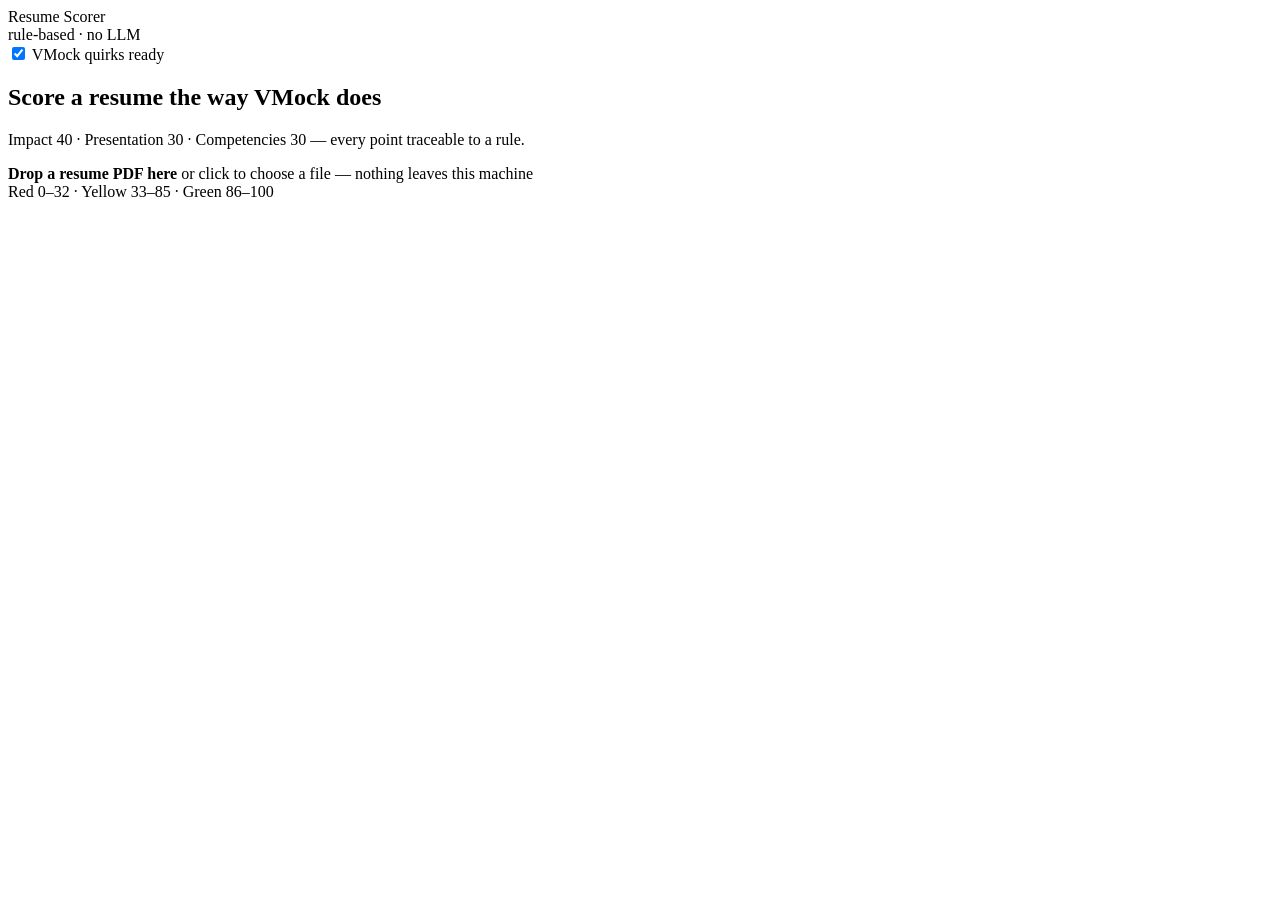
==== web/index.html @ 661578ad "Add rule-based VMock resume scoring engine Reconstructs VMock's SMART Resume scoring as a determinis" ====
<!doctype html>
<html lang="en">
<head>
<meta charset="utf-8">
<meta name="viewport" content="width=device-width, initial-scale=1">
<title>VMock Clone — Resume Scorer</title>
<link rel="stylesheet" href="/style.css">
</head>
<body>

<div class="topbar">
  <div class="brand"><i></i> Resume Scorer</div>
  <span class="badge">rule-based · no LLM</span>
  <span class="fname" id="fname" hidden></span>
  <div class="spacer"></div>
  <div class="ctl">
    <label><input type="checkbox" id="quirks" checked> VMock quirks</label>
    <span class="badge" id="status">ready</span>
    <button class="btn" id="again" hidden>New resume</button>
  </div>
</div>

<div class="uploader" id="uploader">
  <h2>Score a resume the way VMock does</h2>
  <p class="lede">Impact 40 · Presentation 30 · Competencies 30 — every point traceable to a rule.</p>
  <div id="drop">
    <strong>Drop a resume PDF here</strong>
    <span>or click to choose a file — nothing leaves this machine</span>
    <input type="file" id="file" accept="application/pdf,.pdf" hidden>
  </div>
  <div class="controls">
    <span>Red 0–32 · Yellow 33–85 · Green 86–100</span>
  </div>
</div>

<div id="report"></div>

<script src="/app.js"></script>
<script>
(function () {
  var drop = document.getElementById("drop");
  var input = document.getElementById("file");
  var status = document.getElementById("status");
  var report = document.getElementById("report");
  var uploader = document.getElementById("uploader");
  var fname = document.getElementById("fname");
  var again = document.getElementById("again");

  function setStatus(t, bad) {
    status.textContent = t;
    status.style.color = bad ? "var(--red)" : "";
    status.style.borderColor = bad ? "var(--red)" : "";
  }

  function reset() {
    report.innerHTML = "";
    uploader.hidden = false;
    fname.hidden = true;
    again.hidden = true;
    setStatus("ready");
  }
  again.addEventListener("click", reset);

  function send(file) {
    if (!file) return;
    if (!/\.pdf$/i.test(file.name)) { setStatus("PDF files only", true); return; }
    drop.classList.add("busy");
    setStatus("scoring …");
    var fd = new FormData();
    fd.append("file", file, file.name);
    fd.append("quirks", document.getElementById("quirks").checked ? "1" : "0");
    fetch("/api/score", { method: "POST", body: fd })
      .then(function (r) { return r.json().then(function (j) { return { ok: r.ok, j: j }; }); })
      .then(function (res) {
        drop.classList.remove("busy");
        if (!res.ok || res.j.error) { setStatus(res.j.error || "failed", true); return; }
        setStatus(res.j.overall + " / 100");
        fname.textContent = res.j.filename;
        fname.hidden = false;
        again.hidden = false;
        uploader.hidden = true;
        window.VMockReport.render(res.j, report);
        window.scrollTo(0, 0);
      })
      .catch(function (e) {
        drop.classList.remove("busy");
        setStatus(String(e), true);
      });
  }

  drop.addEventListener("click", function () { input.click(); });
  input.addEventListener("change", function () { send(input.files[0]); });
  ["dragenter", "dragover"].forEach(function (ev) {
    drop.addEventListener(ev, function (e) { e.preventDefault(); drop.classList.add("over"); });
  });
  ["dragleave", "drop"].forEach(function (ev) {
    drop.addEventListener(ev, function (e) { e.preventDefault(); drop.classList.remove("over"); });
  });
  drop.addEventListener("drop", function (e) {
    e.preventDefault();
    send(e.dataTransfer.files && e.dataTransfer.files[0]);
  });
})();
</script>
</body>
</html>
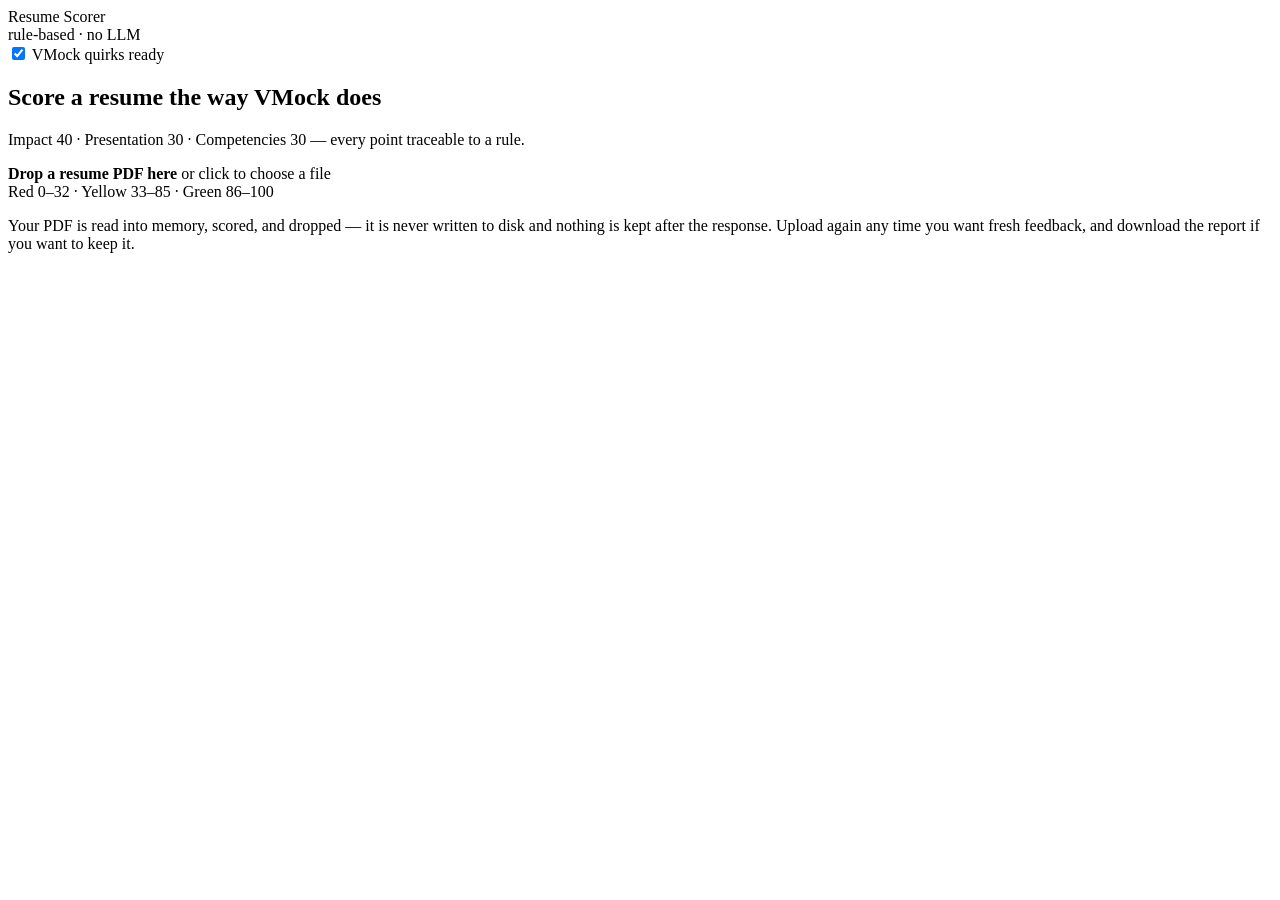
==== commit 804ea577: "Make the findings match VMock's panels, not just the totals Audited every finding against every obse" ====
--- a/web/index.html
+++ b/web/index.html
@@ -16,6 +16,8 @@
   <div class="ctl">
     <label><input type="checkbox" id="quirks" checked> VMock quirks</label>
     <span class="badge" id="status">ready</span>
+    <button class="btn" id="dl-json" hidden>JSON</button>
+    <button class="btn primary" id="dl-html" hidden>Download report</button>
     <button class="btn" id="again" hidden>New resume</button>
   </div>
 </div>
@@ -25,82 +27,22 @@
   <p class="lede">Impact 40 · Presentation 30 · Competencies 30 — every point traceable to a rule.</p>
   <div id="drop">
     <strong>Drop a resume PDF here</strong>
-    <span>or click to choose a file — nothing leaves this machine</span>
+    <span>or click to choose a file</span>
     <input type="file" id="file" accept="application/pdf,.pdf" hidden>
   </div>
   <div class="controls">
     <span>Red 0–32 · Yellow 33–85 · Green 86–100</span>
   </div>
+  <p class="privacy">
+    Your PDF is read into memory, scored, and dropped — it is never written to
+    disk and nothing is kept after the response. Upload again any time you want
+    fresh feedback, and download the report if you want to keep it.
+  </p>
 </div>
 
 <div id="report"></div>
 
 <script src="/app.js"></script>
-<script>
-(function () {
-  var drop = document.getElementById("drop");
-  var input = document.getElementById("file");
-  var status = document.getElementById("status");
-  var report = document.getElementById("report");
-  var uploader = document.getElementById("uploader");
-  var fname = document.getElementById("fname");
-  var again = document.getElementById("again");
-
-  function setStatus(t, bad) {
-    status.textContent = t;
-    status.style.color = bad ? "var(--red)" : "";
-    status.style.borderColor = bad ? "var(--red)" : "";
-  }
-
-  function reset() {
-    report.innerHTML = "";
-    uploader.hidden = false;
-    fname.hidden = true;
-    again.hidden = true;
-    setStatus("ready");
-  }
-  again.addEventListener("click", reset);
-
-  function send(file) {
-    if (!file) return;
-    if (!/\.pdf$/i.test(file.name)) { setStatus("PDF files only", true); return; }
-    drop.classList.add("busy");
-    setStatus("scoring …");
-    var fd = new FormData();
-    fd.append("file", file, file.name);
-    fd.append("quirks", document.getElementById("quirks").checked ? "1" : "0");
-    fetch("/api/score", { method: "POST", body: fd })
-      .then(function (r) { return r.json().then(function (j) { return { ok: r.ok, j: j }; }); })
-      .then(function (res) {
-        drop.classList.remove("busy");
-        if (!res.ok || res.j.error) { setStatus(res.j.error || "failed", true); return; }
-        setStatus(res.j.overall + " / 100");
-        fname.textContent = res.j.filename;
-        fname.hidden = false;
-        again.hidden = false;
-        uploader.hidden = true;
-        window.VMockReport.render(res.j, report);
-        window.scrollTo(0, 0);
-      })
-      .catch(function (e) {
-        drop.classList.remove("busy");
-        setStatus(String(e), true);
-      });
-  }
-
-  drop.addEventListener("click", function () { input.click(); });
-  input.addEventListener("change", function () { send(input.files[0]); });
-  ["dragenter", "dragover"].forEach(function (ev) {
-    drop.addEventListener(ev, function (e) { e.preventDefault(); drop.classList.add("over"); });
-  });
-  ["dragleave", "drop"].forEach(function (ev) {
-    drop.addEventListener(ev, function (e) { e.preventDefault(); drop.classList.remove("over"); });
-  });
-  drop.addEventListener("drop", function (e) {
-    e.preventDefault();
-    send(e.dataTransfer.files && e.dataTransfer.files[0]);
-  });
-})();
-</script>
+<script src="/boot.js"></script>
 </body>
 </html>
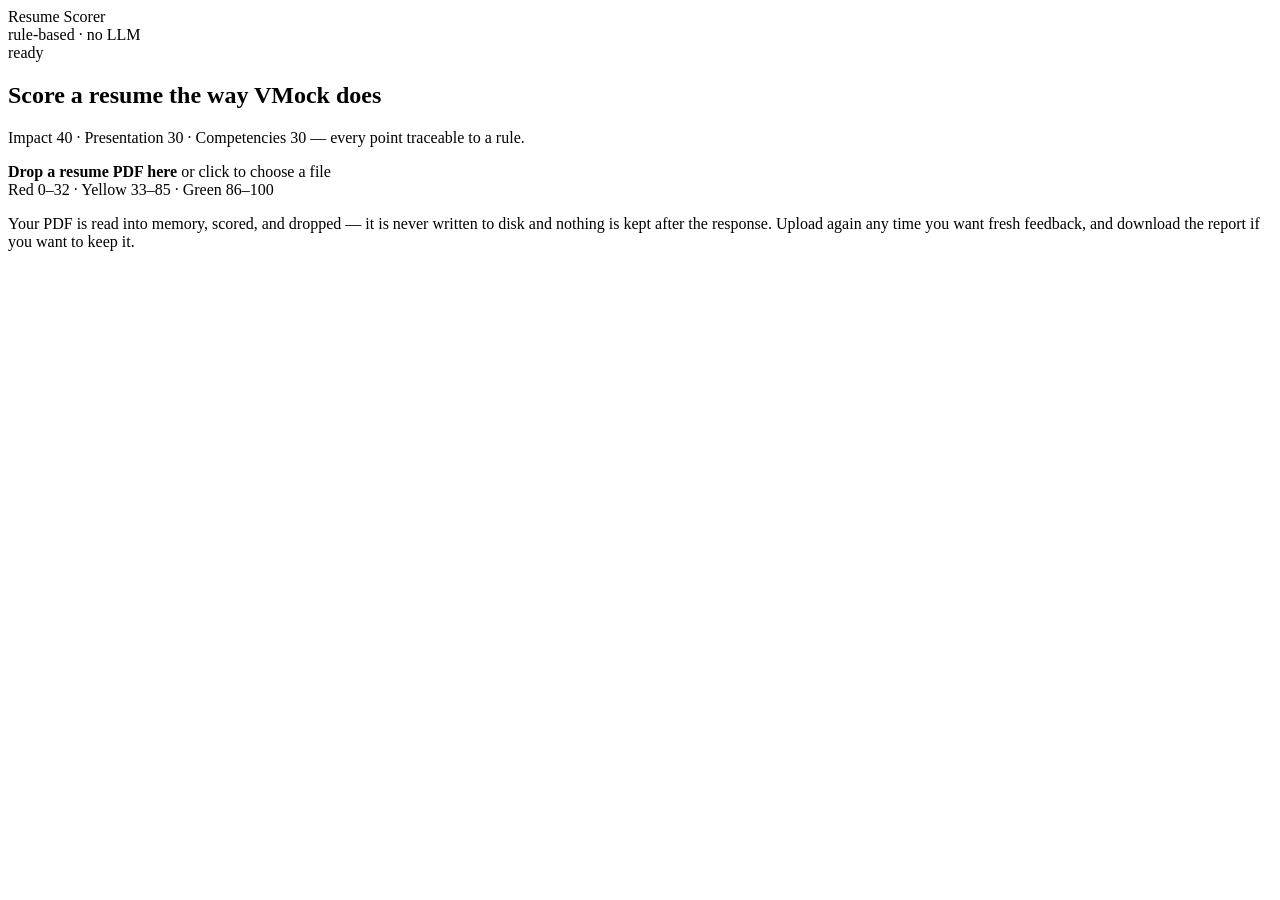
==== commit 9298b6e4: "Remove the quirks system; colour the chip dot from the chip Strict rules governed one live rule and " ====
--- a/web/index.html
+++ b/web/index.html
@@ -14,7 +14,6 @@
   <span class="fname" id="fname" hidden></span>
   <div class="spacer"></div>
   <div class="ctl">
-    <label><input type="checkbox" id="quirks" checked> VMock quirks</label>
     <span class="badge" id="status">ready</span>
     <button class="btn" id="dl-json" hidden>JSON</button>
     <button class="btn primary" id="dl-html" hidden>Download report</button>
